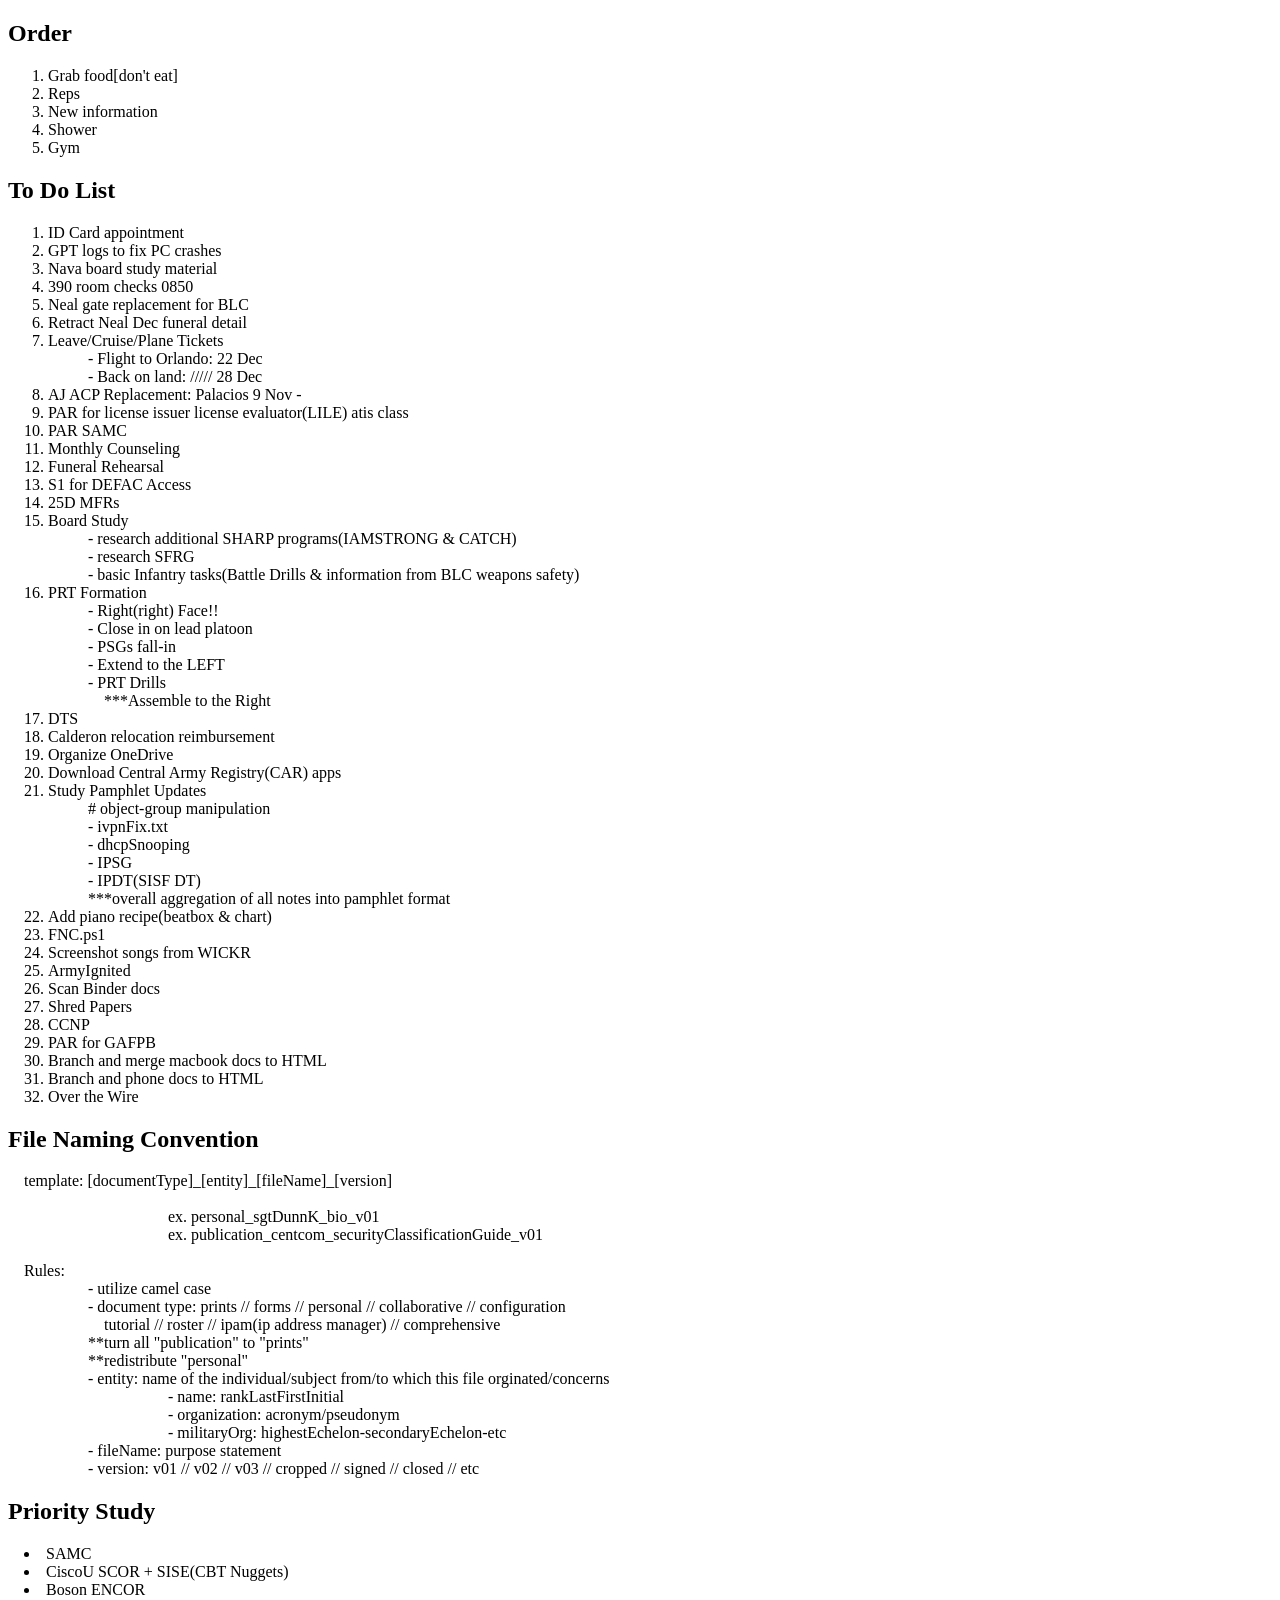
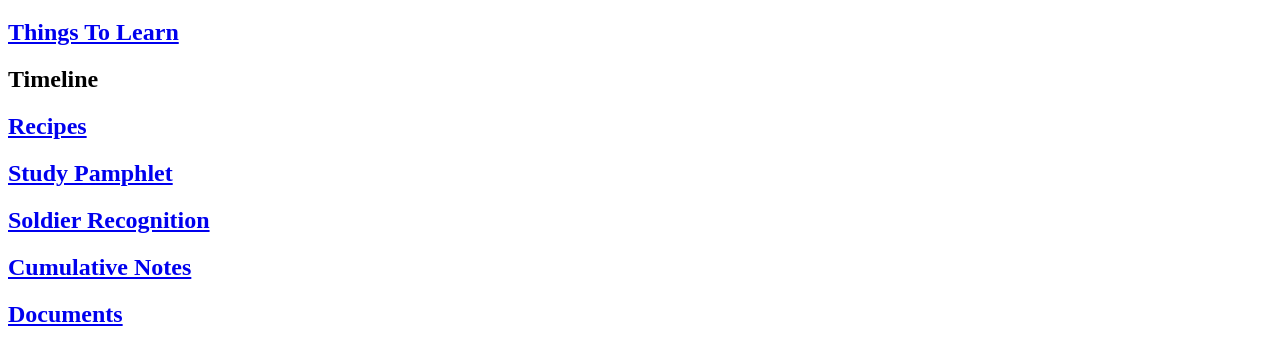
==== index.html @ e31f127e "toDo" ====
<!DOCTYPE html>

<html> 

  <head>

      <Title>everyDayCarry</Title>

      <meta charset="UTF-8">

      <meta name="viewport" content="width=device-width, initial-scale-1.0">

      <link rel="stylesheet" href="CSS/cssEveryDayCarryActual.css">

  </head>

  <body>

    <div>
      
      <h2>Order</h2>

      <ol>

        <li>Grab food[don't eat]</li>
        
        <li>Reps</li>

        <li>New information</li>

        <li>Shower</li>

        <li>Gym</li>

      </ol>  
      
      <h2>To Do List</h2>

      <ol>
        <li>ID Card appointment</li>

        <li>GPT logs to fix PC crashes</li>
        
        <li>Nava board study material</li>

        <li>390 room checks 0850</li>
        
        <li>Neal gate replacement for BLC</li>
        
        <li>Retract Neal Dec funeral detail</li>

        <li>Leave/Cruise/Plane Tickets</li>
            <ul>- Flight to Orlando: 22 Dec</ul>
            <ul>- Back on land: ///// 28 Dec</ul>

        <li>AJ ACP Replacement: Palacios 9 Nov -</li>   
        
        <li>PAR for license issuer license evaluator(LILE) atis class</li>
        
        <li>PAR SAMC</li>

        <li>Monthly Counseling</li>

        <li>Funeral Rehearsal</li>

        <li>S1 for DEFAC Access</li>

        <li>25D MFRs</li>

        <li>Board Study

          <ul>- research additional SHARP programs(IAMSTRONG & CATCH)</ul>

          <ul>- research SFRG</ul>

          <ul>- basic Infantry tasks(Battle Drills & information from BLC weapons safety)</ul>

        </li>

        <li>PRT Formation

          <ul>- Right(right) Face!!</ul>

          <ul>- Close in on lead platoon</ul> 
            
          <ul>- PSGs fall-in</ul> 
          
          <ul>- Extend to the LEFT</ul>
            <ul>- PRT Drills</ul>
            <ul><div style="text-indent: 1em">***Assemble to the Right</div></ul>
        
        </li>
        
        <li>DTS</li>

        <li>Calderon relocation reimbursement</li>

        <li>Organize OneDrive</li>

        <li>Download Central Army Registry(CAR) apps</li>

        <li>Study Pamphlet Updates

          <ul># object-group manipulation</ul>

          <ul>- ivpnFix.txt</ul>

          <ul>- dhcpSnooping</ul>

          <ul>- IPSG</ul>

          <ul>- IPDT(SISF DT)</ul>

          <ul>***overall aggregation of all notes into pamphlet format</ul>

        </li>

        <li>Add piano recipe(beatbox & chart)</li>

        <li>FNC.ps1</li>

        <li>Screenshot songs from WICKR</li>

        <li>ArmyIgnited</li>

        <li>Scan Binder docs</li>

        <li>Shred Papers</li>

        <li>CCNP</li>

        <li>PAR for GAFPB</li>

        <li>Branch and merge macbook docs to HTML</li>

        <li>Branch and phone docs to HTML</li>

        <li>Over the Wire</li>

      </ol>

    </div>

    <div>

      <h2>File Naming Convention</h2>

        <div style="text-indent:1em">template: [documentType]_[entity]_[fileName]_[version]</div><br>

        <div style="text-indent:10em">ex. personal_sgtDunnK_bio_v01</div>

        <div style="text-indent:10em">ex. publication_centcom_securityClassificationGuide_v01</div><br>

        <div style="text-indent:1em">Rules:</div>

        <div style="text-indent:5em">- utilize camel case</div>

        <div style="text-indent:5em">- document type: prints // forms // personal // collaborative // configuration<br>

                                     <div style="text-indent:6em" >tutorial // roster // ipam(ip address manager) // comprehensive</div>

                                     <div style="text-indent:5em" >**turn all "publication" to "prints"</div>

                                     <div style="text-indent:5em" >**redistribute "personal"</div>

        </div>

        <div style="text-indent:5em">- entity: name of the individual/subject from/to which this file orginated/concerns</div>

        <div style="text-indent:10em">- name: rankLastFirstInitial</div>

        <div style="text-indent:10em">- organization: acronym/pseudonym</div>

        <div style="text-indent:10em">- militaryOrg: highestEchelon-secondaryEchelon-etc</div>

        <div style="text-indent:5em">- fileName: purpose statement</div>

        <div style="text-indent:5em">- version: v01 // v02 // v03 // cropped // signed // closed // etc</div>

      <h2>Priority Study</h2>

        <div style="text-indent:1em"><li>SAMC</li></div>

        <div style="text-indent:1em"><li>CiscoU SCOR + SISE(CBT Nuggets)</li></div>

        <div style="text-indent:1em"><li>Boson ENCOR</li></div>

    </div>

    <h2><div><a href="thingsToLearn.html">Things To Learn</a></div></h2> 

    <h2>Timeline</h2>       

    <h2><a href="recipes.html">Recipes</a></h2>  

    <h2><a href="studyPamphlet.html">Study Pamphlet</a></h2>

    <h2><a href="soldierRecognition.html">Soldier Recognition</a></h2> 

    <h2><a href="cumulativeNotes.html">Cumulative Notes</a></h2>
    
    <h2><a href="documents.html">Documents</a></h2>

  </body>

</html>
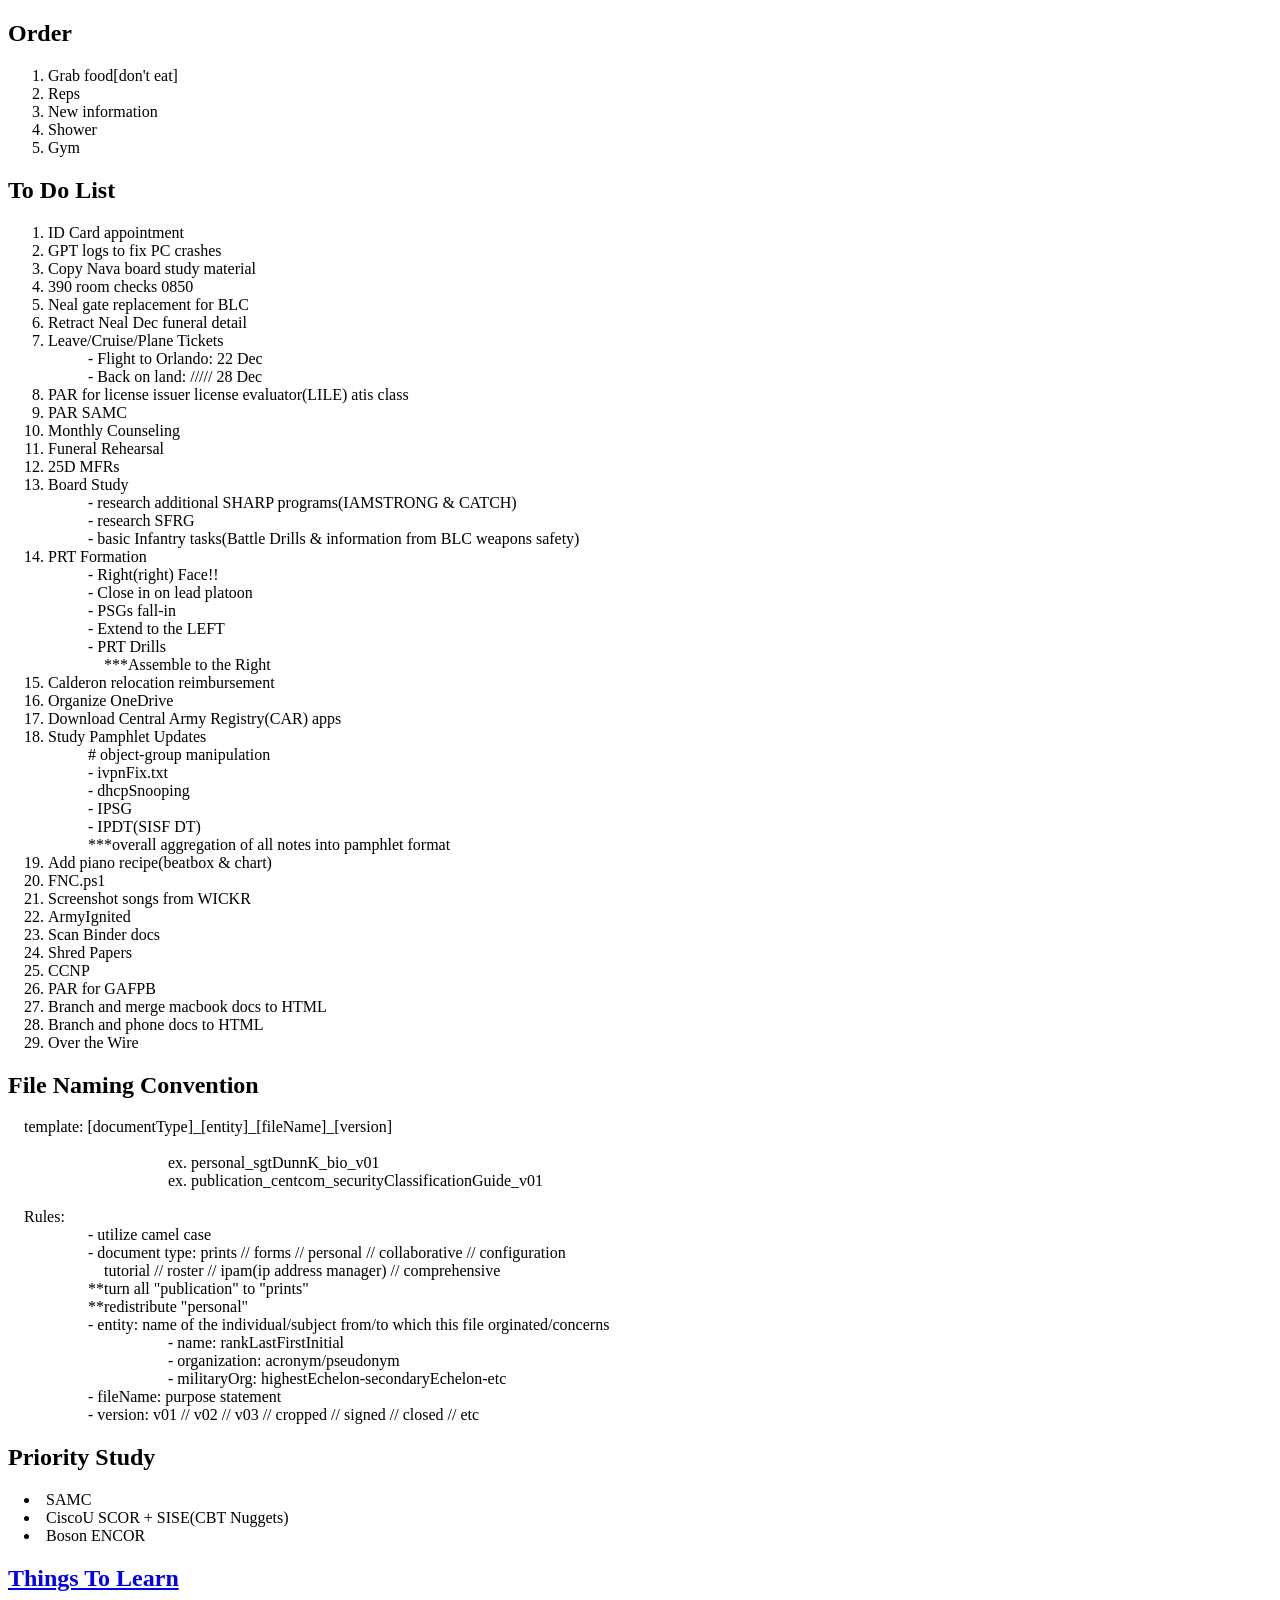
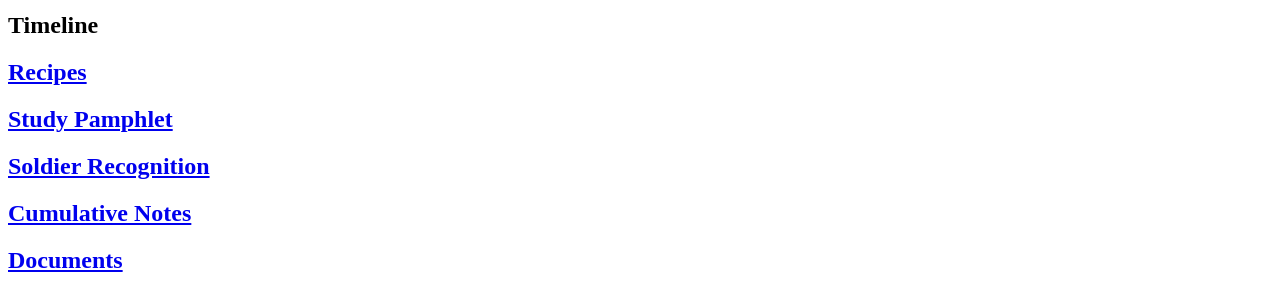
==== commit 063aea31: "toDo" ====
--- a/index.html
+++ b/index.html
@@ -41,7 +41,7 @@
 
         <li>GPT logs to fix PC crashes</li>
         
-        <li>Nava board study material</li>
+        <li>Copy Nava board study material</li>
 
         <li>390 room checks 0850</li>
         
@@ -51,9 +51,7 @@
 
         <li>Leave/Cruise/Plane Tickets</li>
             <ul>- Flight to Orlando: 22 Dec</ul>
-            <ul>- Back on land: ///// 28 Dec</ul>
-
-        <li>AJ ACP Replacement: Palacios 9 Nov -</li>   
+            <ul>- Back on land: ///// 28 Dec</ul>  
         
         <li>PAR for license issuer license evaluator(LILE) atis class</li>
         
@@ -62,8 +60,6 @@
         <li>Monthly Counseling</li>
 
         <li>Funeral Rehearsal</li>
-
-        <li>S1 for DEFAC Access</li>
 
         <li>25D MFRs</li>
 
@@ -90,8 +86,6 @@
             <ul><div style="text-indent: 1em">***Assemble to the Right</div></ul>
         
         </li>
-        
-        <li>DTS</li>
 
         <li>Calderon relocation reimbursement</li>
 
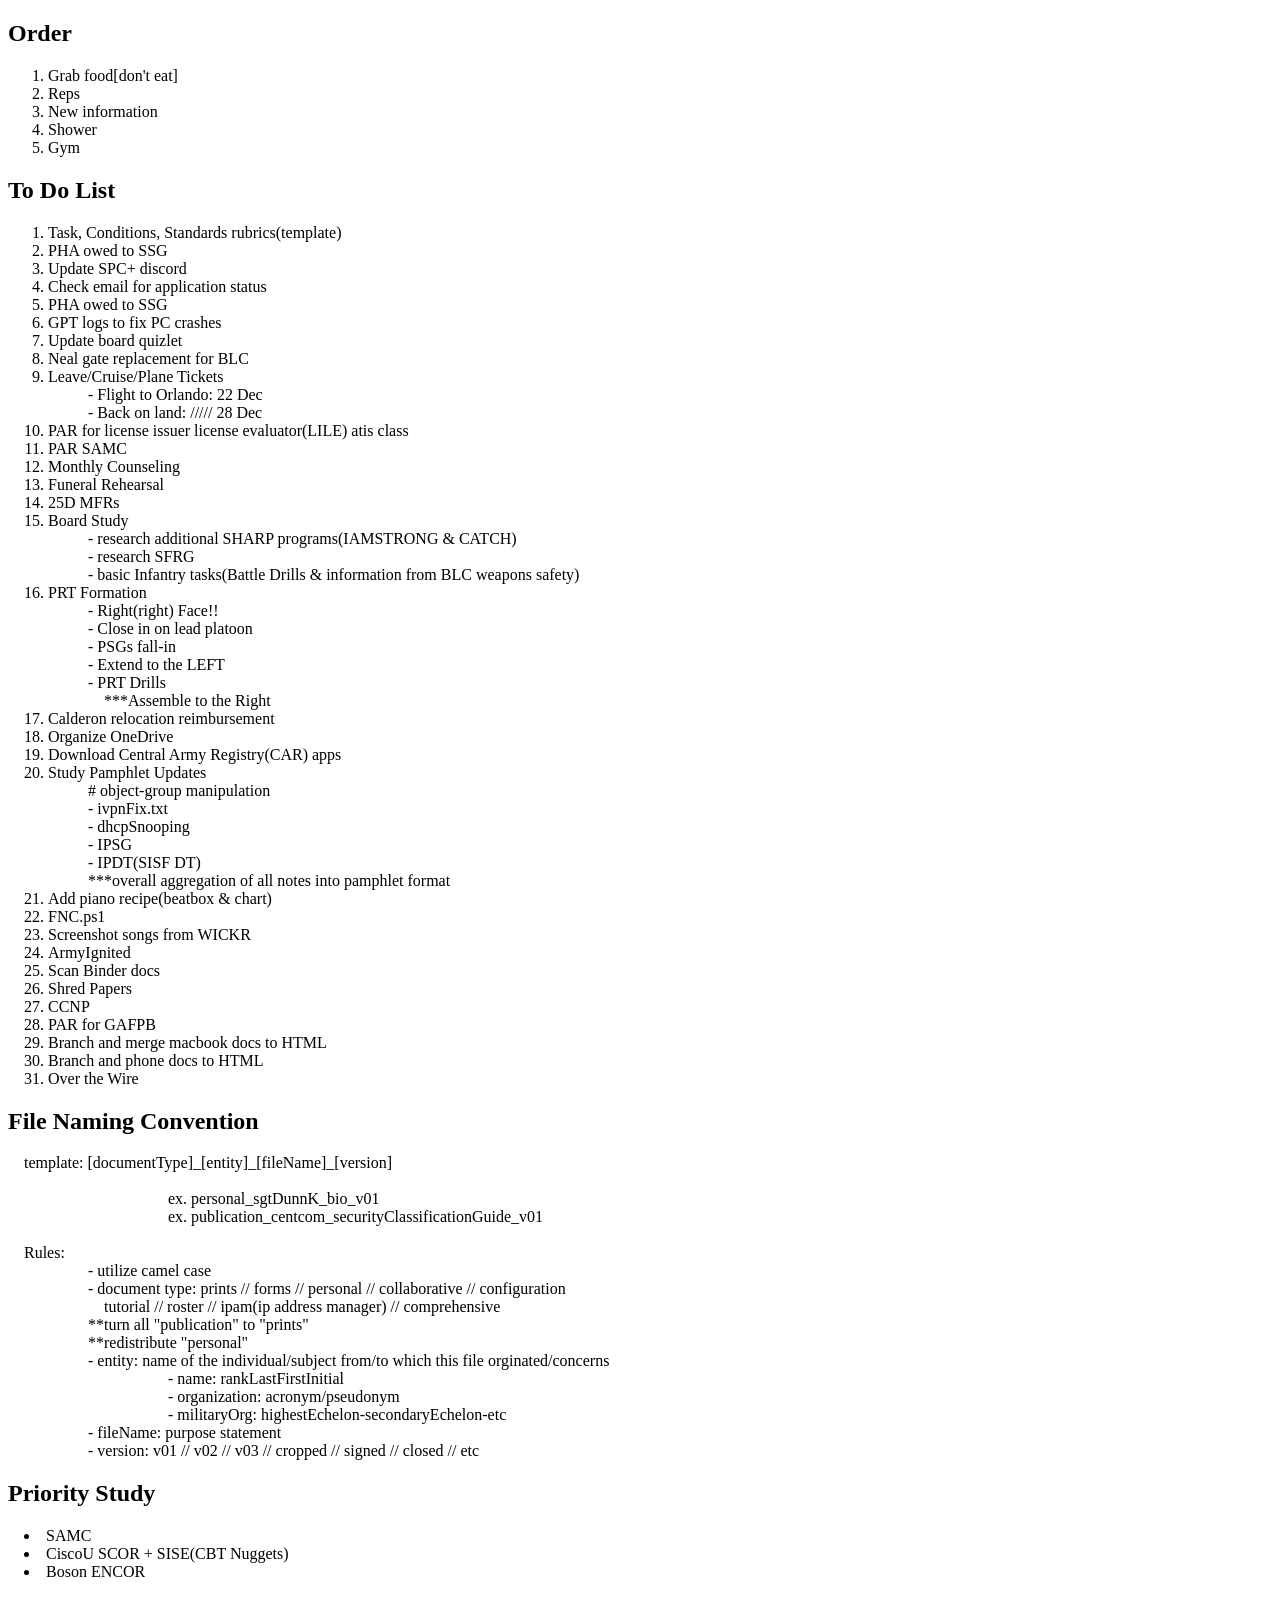
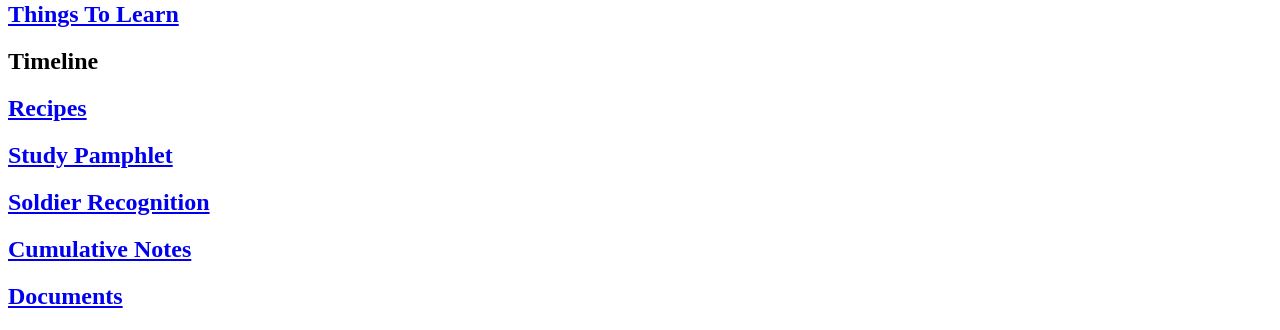
==== commit de0f920c: "toDoList" ====
--- a/index.html
+++ b/index.html
@@ -21,7 +21,7 @@
       <h2>Order</h2>
 
       <ol>
-
+        
         <li>Grab food[don't eat]</li>
         
         <li>Reps</li>
@@ -37,18 +37,22 @@
       <h2>To Do List</h2>
 
       <ol>
-        <li>ID Card appointment</li>
-
+        <li>Task, Conditions, Standards rubrics(template)</li>
+
+        <li>PHA owed to SSG</li>
+
+        <li>Update SPC+ discord</li>
+        
+        <li>Check email for application status</li>
+
+        <li>PHA owed to SSG</li>
+        
         <li>GPT logs to fix PC crashes</li>
         
-        <li>Copy Nava board study material</li>
-
-        <li>390 room checks 0850</li>
-        
+        <li>Update board quizlet</li>
+
         <li>Neal gate replacement for BLC</li>
         
-        <li>Retract Neal Dec funeral detail</li>
-
         <li>Leave/Cruise/Plane Tickets</li>
             <ul>- Flight to Orlando: 22 Dec</ul>
             <ul>- Back on land: ///// 28 Dec</ul>  
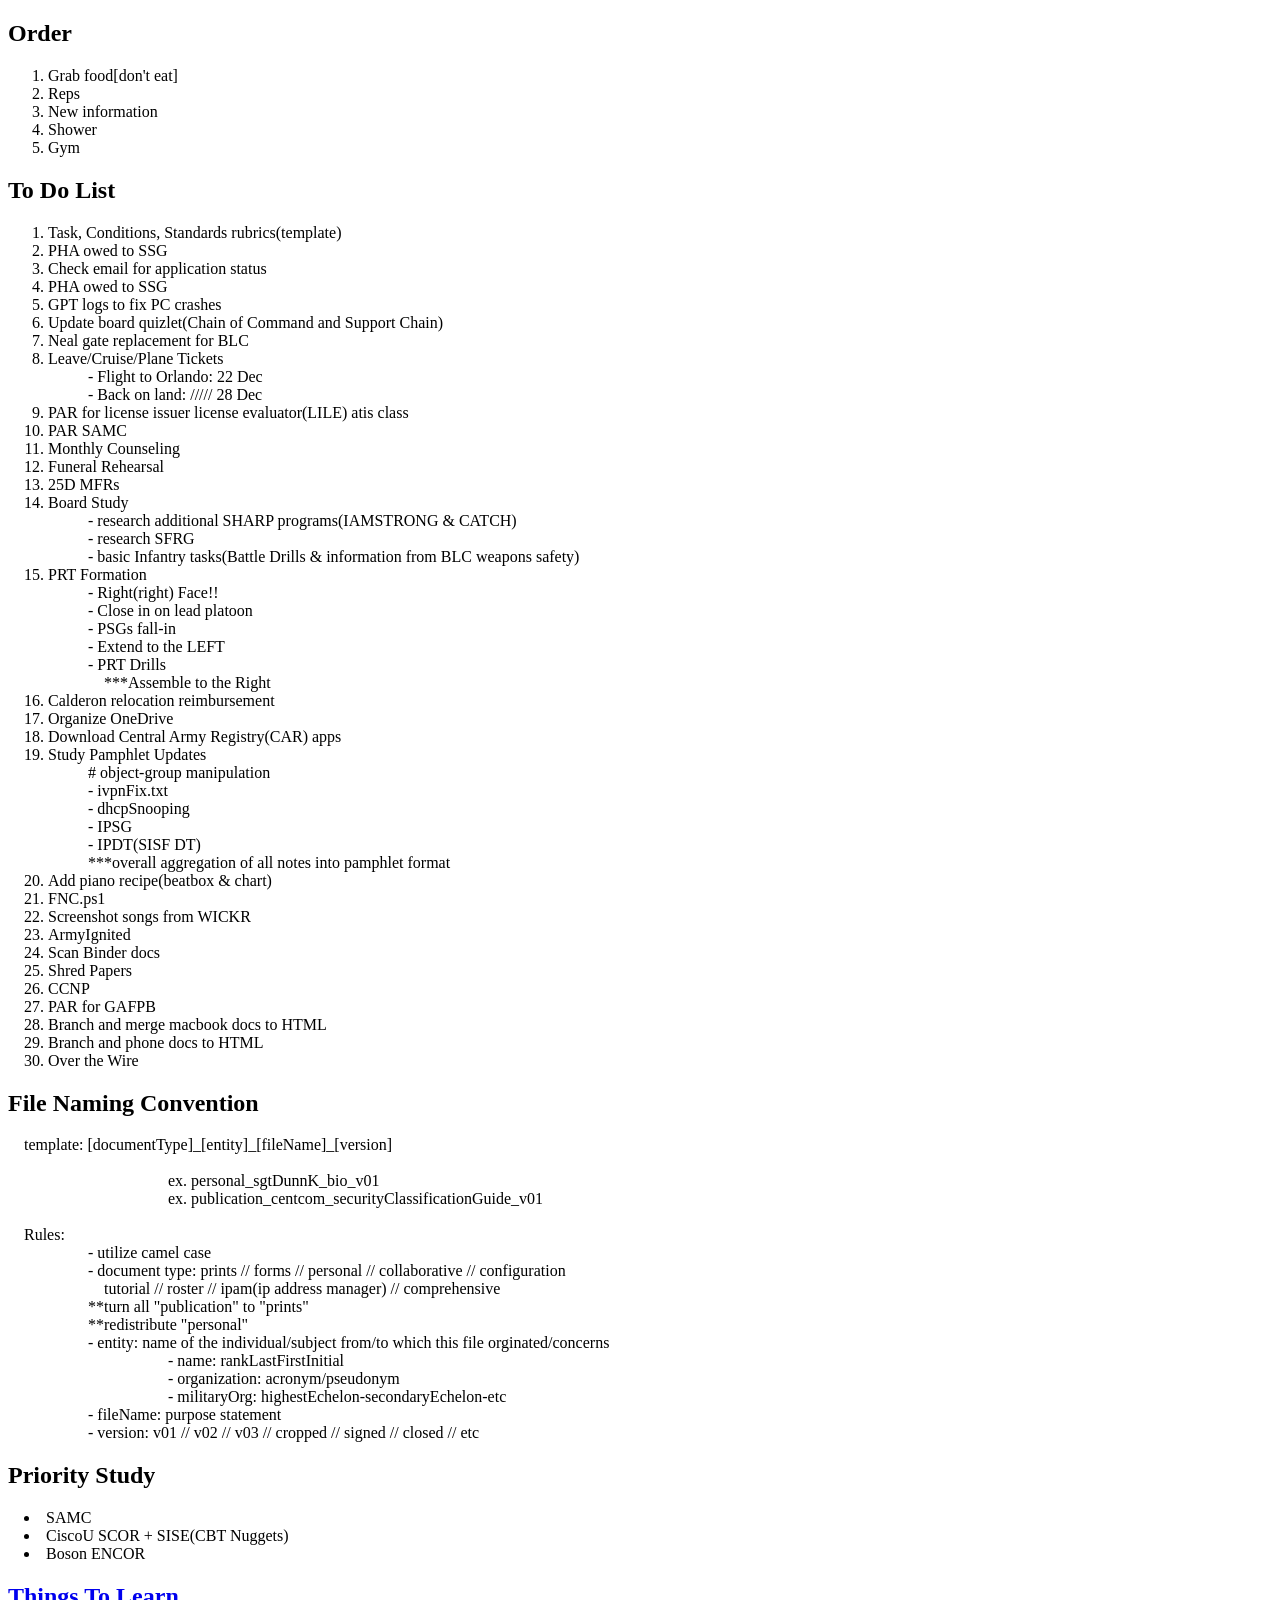
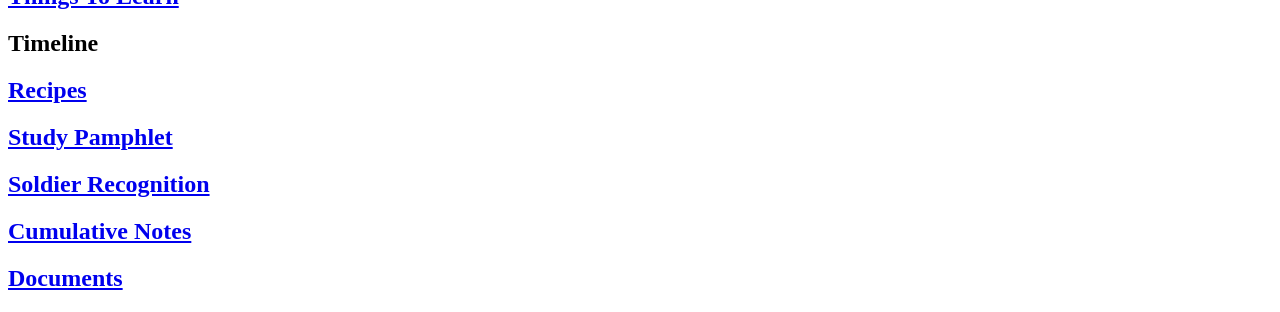
==== commit d7c2748f: "toDo" ====
--- a/index.html
+++ b/index.html
@@ -40,8 +40,6 @@
         <li>Task, Conditions, Standards rubrics(template)</li>
 
         <li>PHA owed to SSG</li>
-
-        <li>Update SPC+ discord</li>
         
         <li>Check email for application status</li>
 
@@ -49,7 +47,7 @@
         
         <li>GPT logs to fix PC crashes</li>
         
-        <li>Update board quizlet</li>
+        <li>Update board quizlet(Chain of Command and Support Chain)</li>
 
         <li>Neal gate replacement for BLC</li>
         
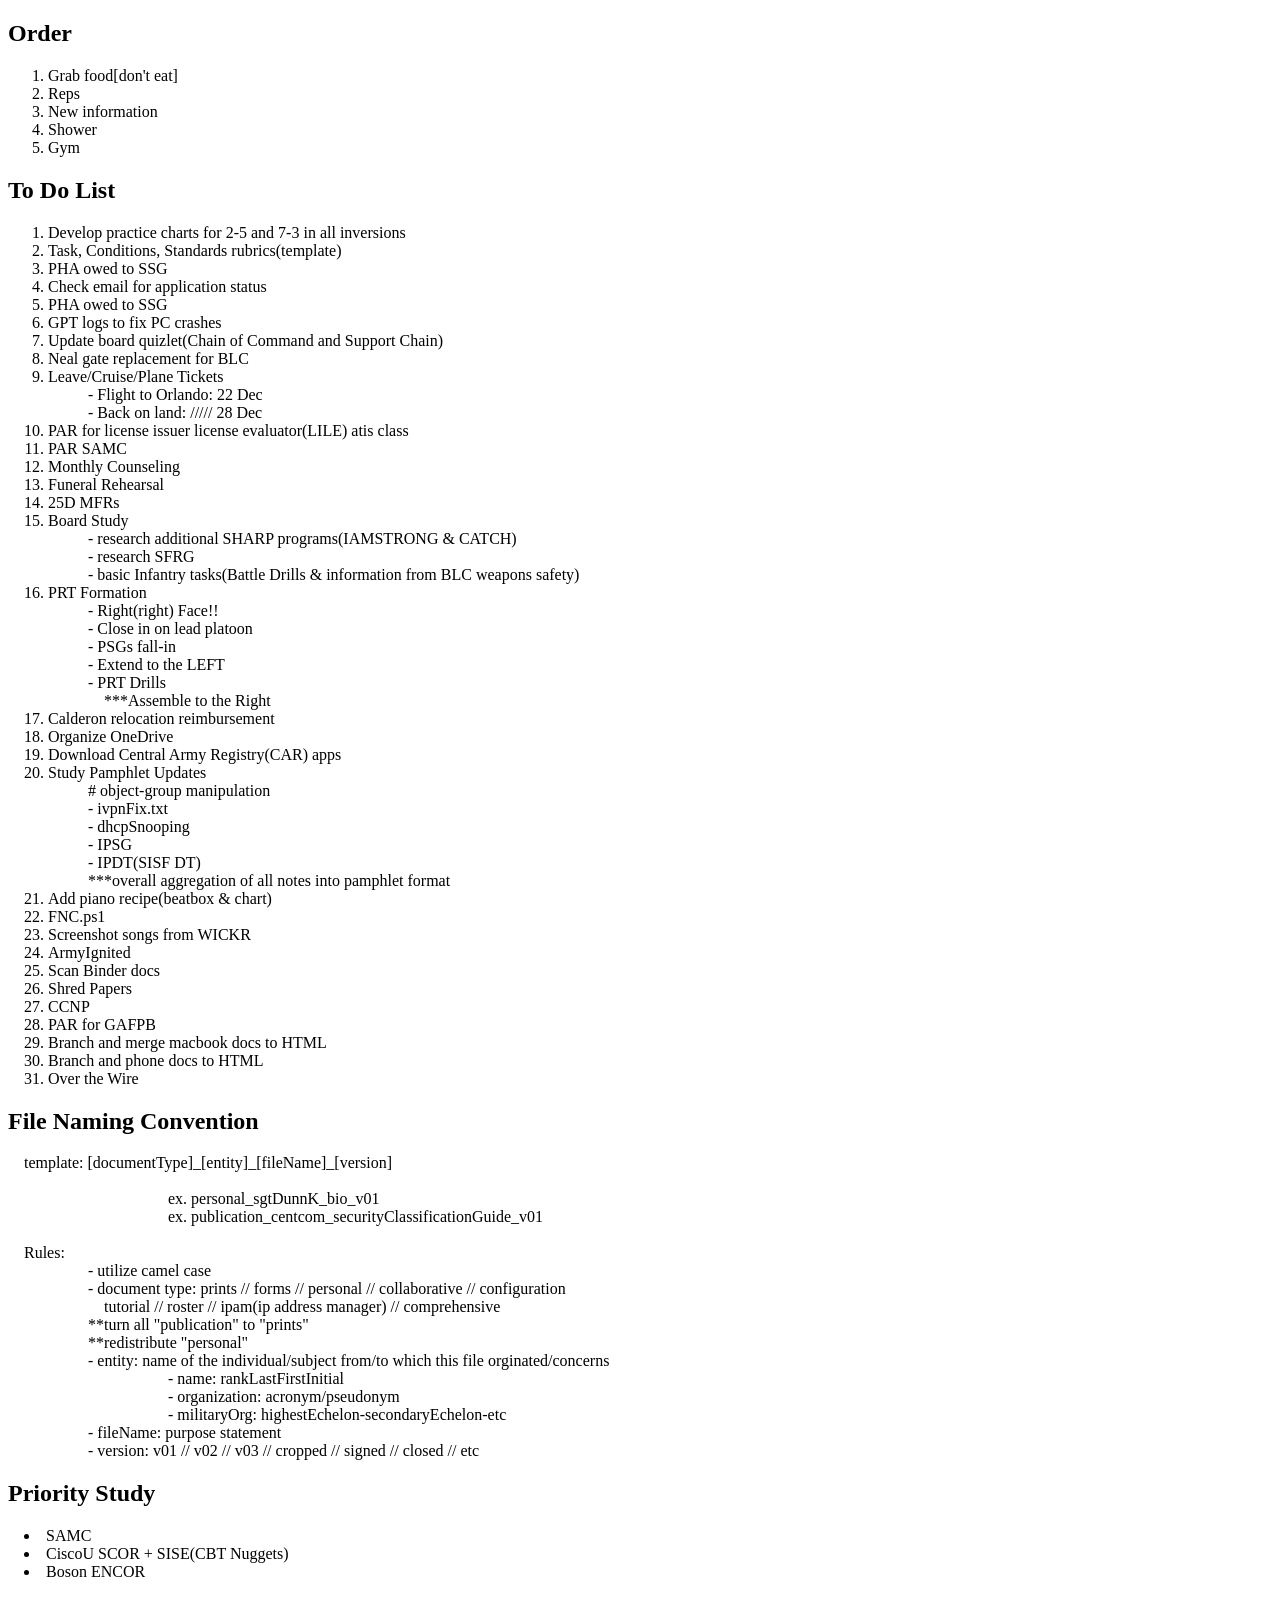
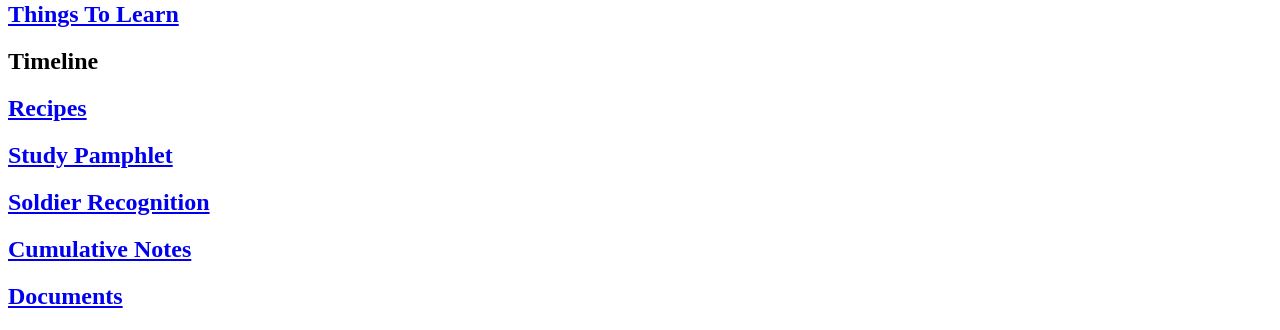
==== commit 3219661a: "toDo" ====
--- a/index.html
+++ b/index.html
@@ -37,6 +37,8 @@
       <h2>To Do List</h2>
 
       <ol>
+        <li>Develop practice charts for 2-5 and 7-3 in all inversions</li>
+        
         <li>Task, Conditions, Standards rubrics(template)</li>
 
         <li>PHA owed to SSG</li>
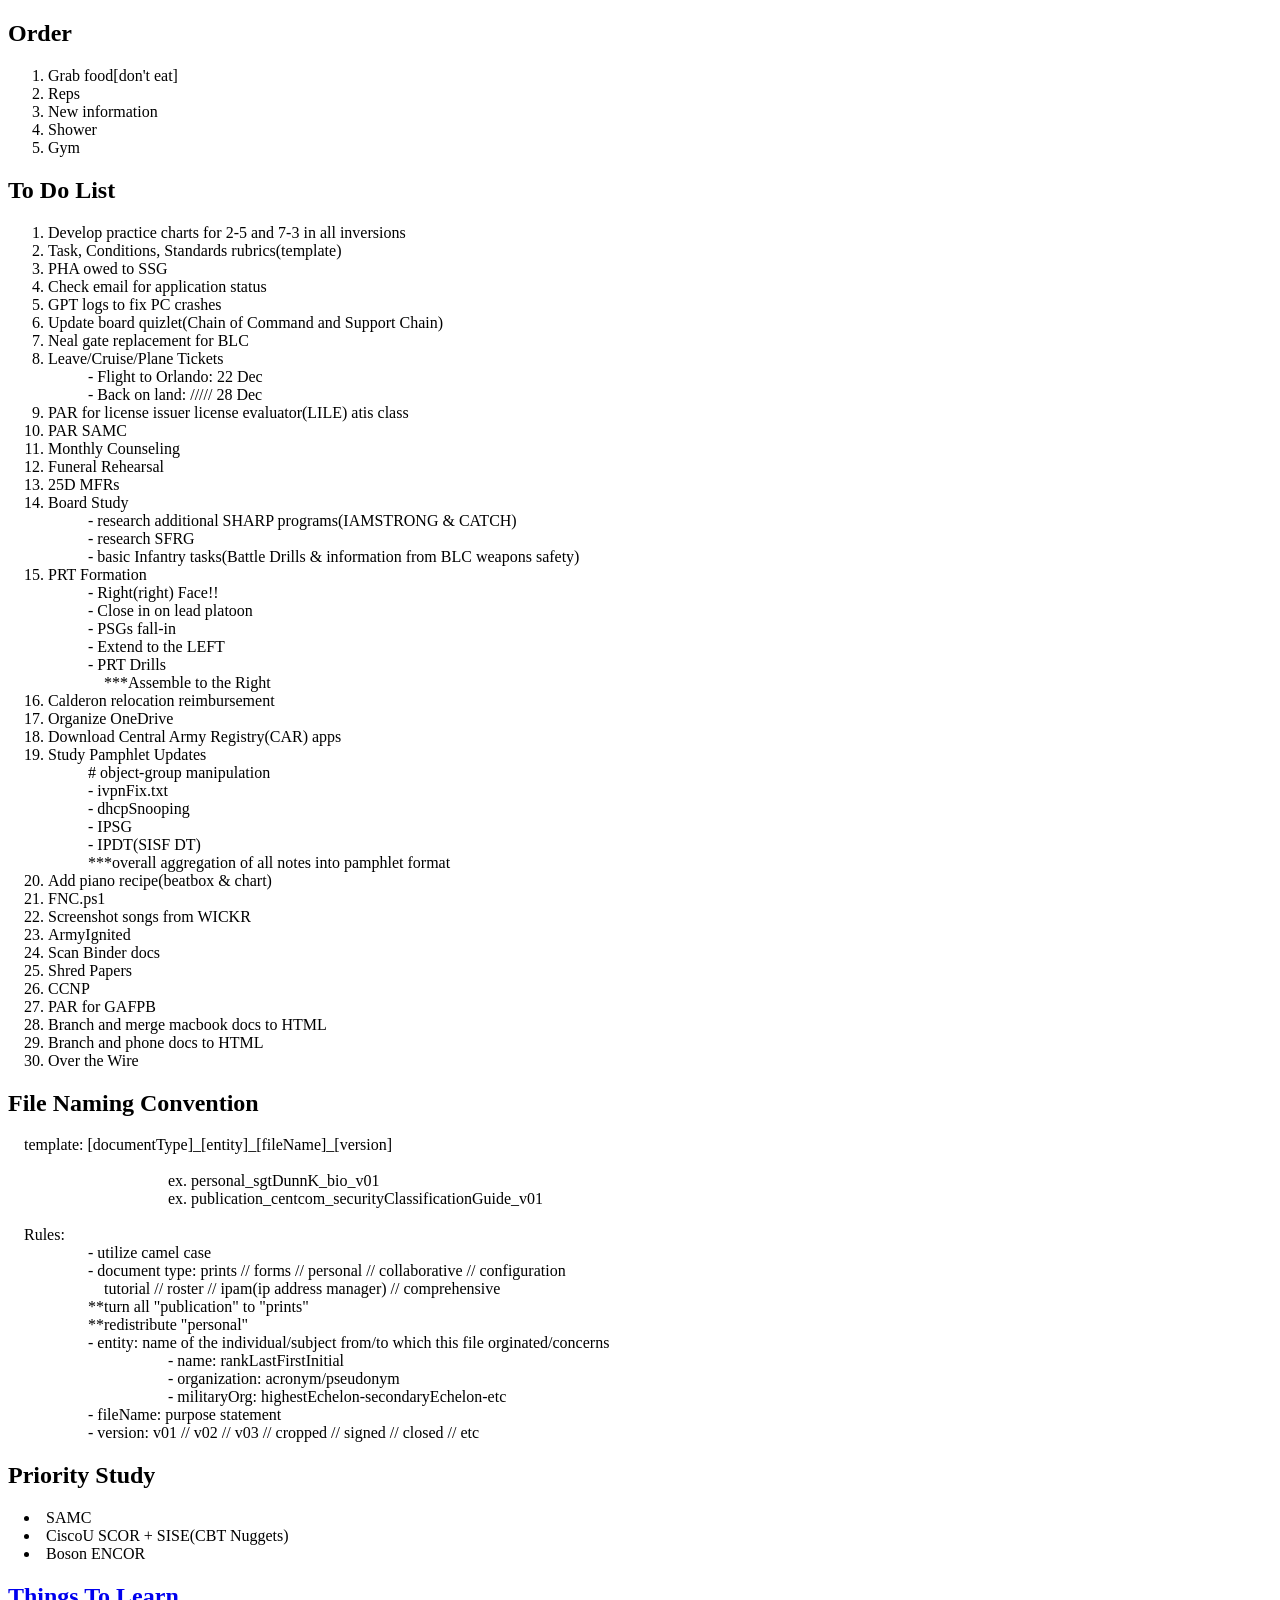
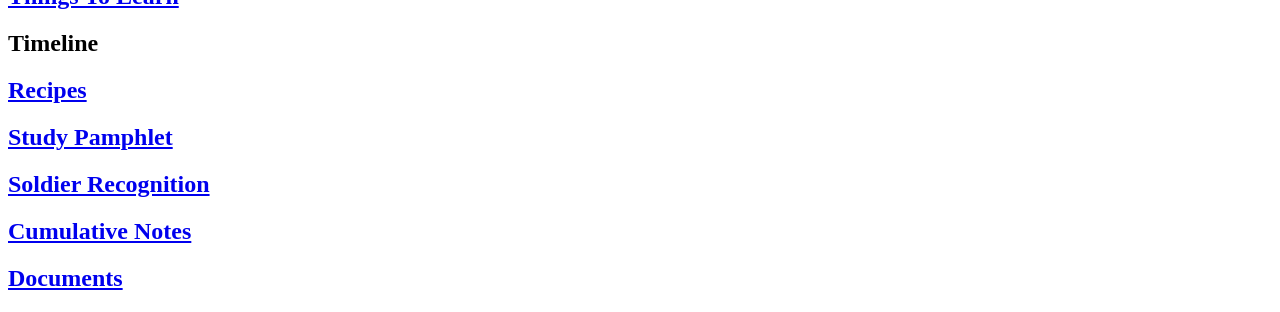
==== commit d13584df: "toDo" ====
--- a/index.html
+++ b/index.html
@@ -44,8 +44,6 @@
         <li>PHA owed to SSG</li>
         
         <li>Check email for application status</li>
-
-        <li>PHA owed to SSG</li>
         
         <li>GPT logs to fix PC crashes</li>
         
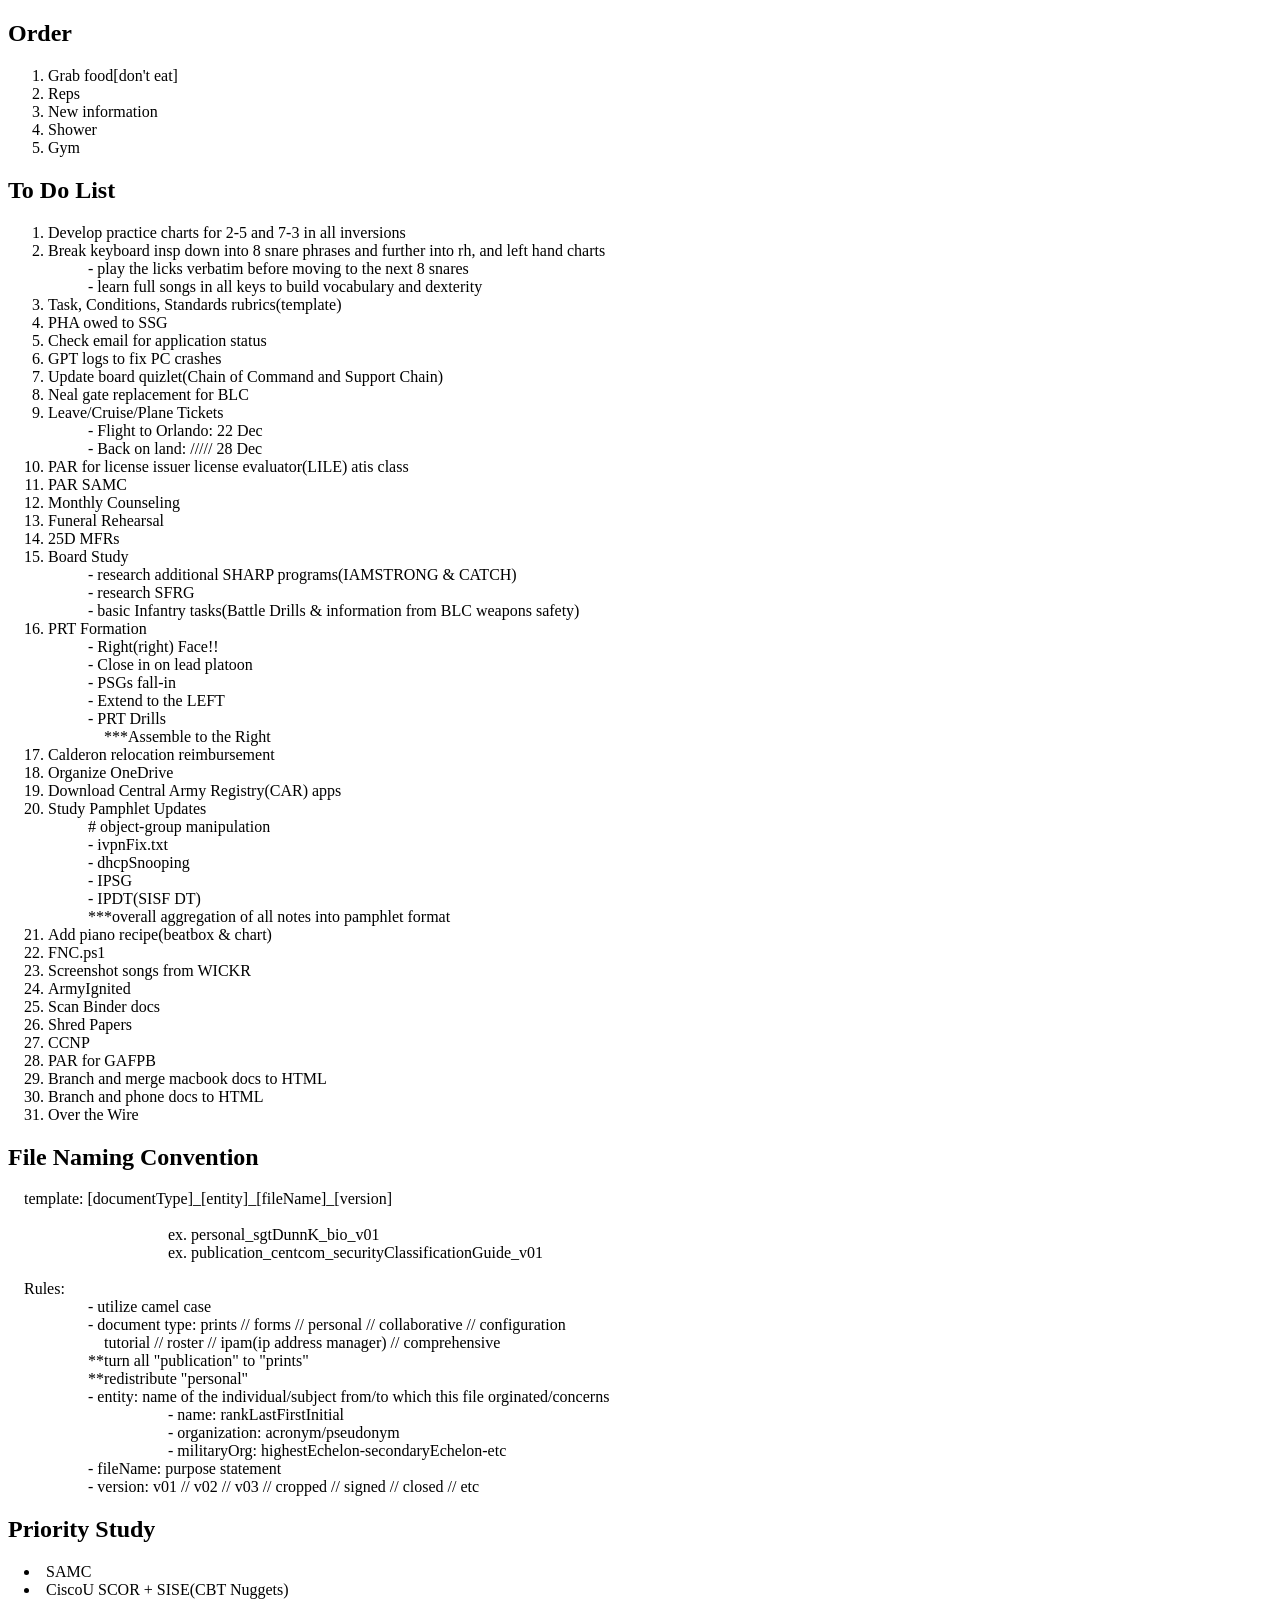
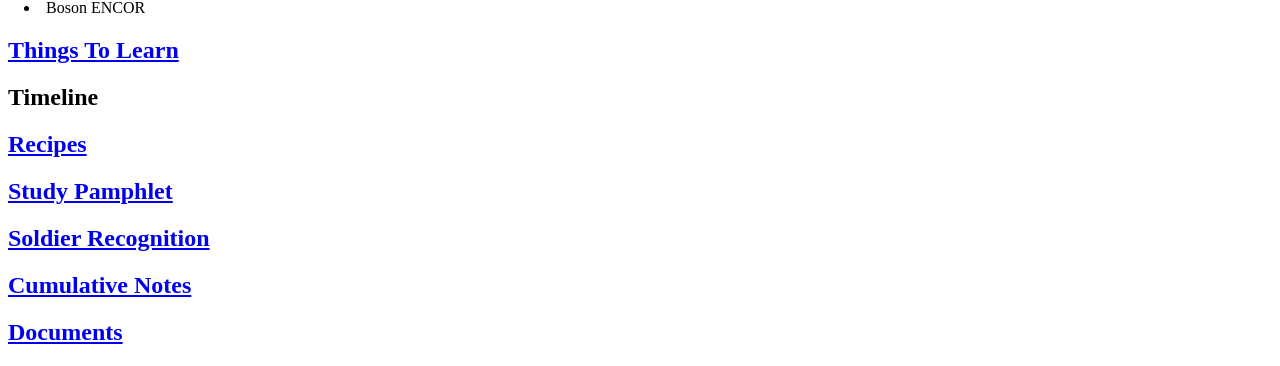
==== commit b1b05f29: "toDo" ====
--- a/index.html
+++ b/index.html
@@ -38,6 +38,12 @@
 
       <ol>
         <li>Develop practice charts for 2-5 and 7-3 in all inversions</li>
+
+        <li>Break keyboard insp down into 8 snare phrases and further into rh, and left hand charts
+            <ul>- play the licks verbatim before moving to the next 8 snares</ul>
+            <ul>- learn full songs in all keys to build vocabulary and dexterity</ul>
+        </li>
+        
         
         <li>Task, Conditions, Standards rubrics(template)</li>
 
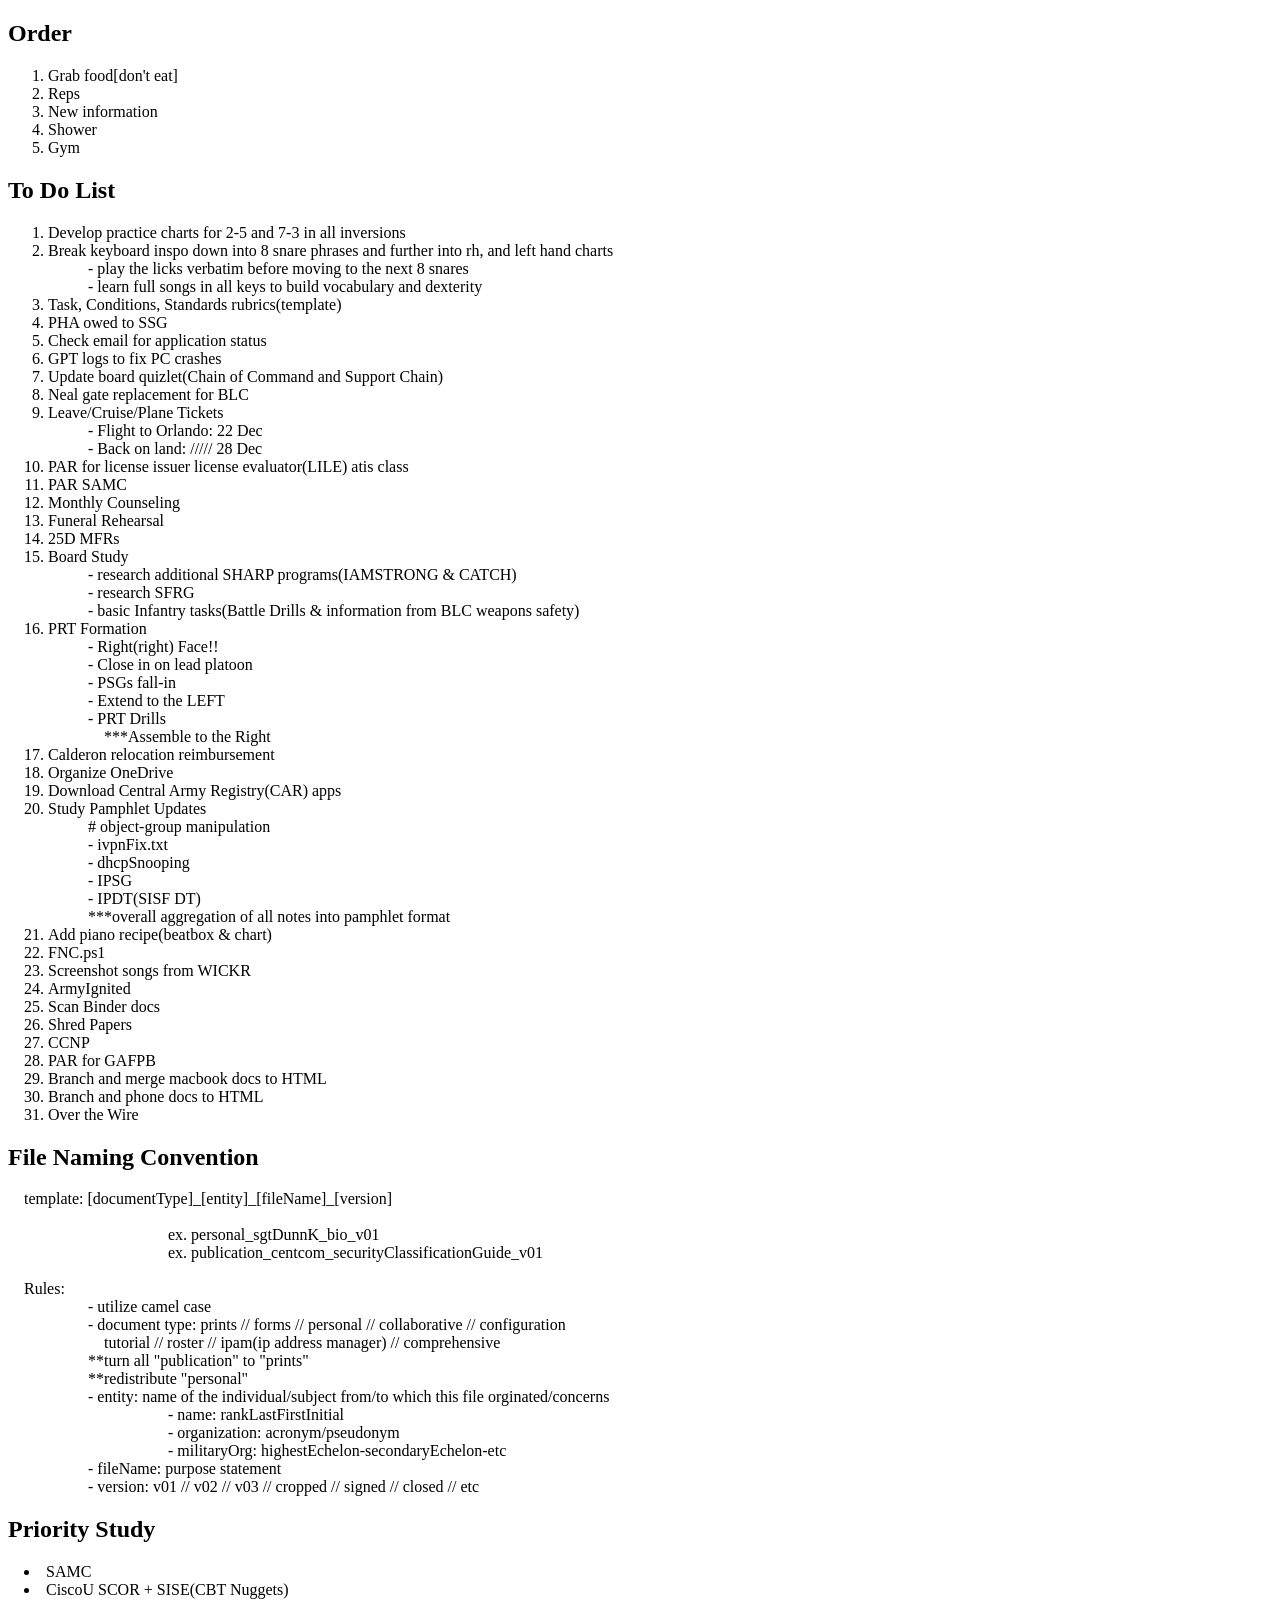
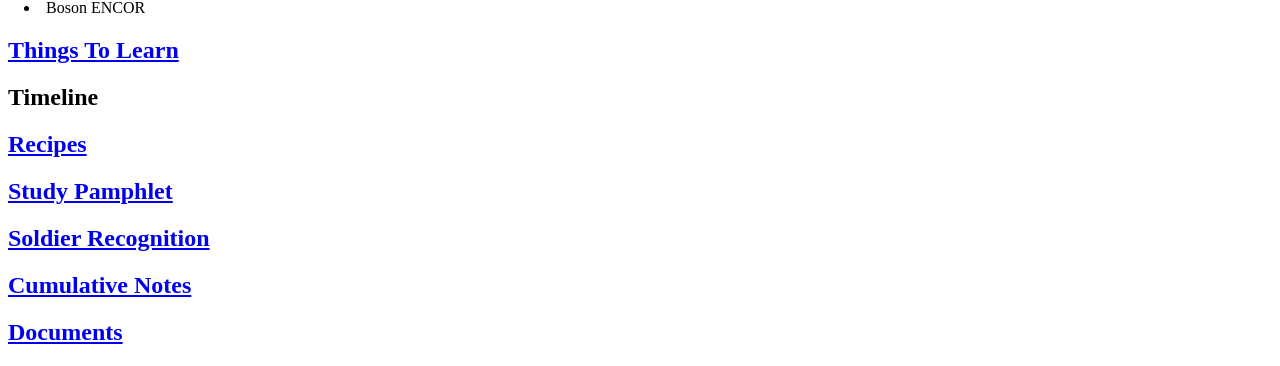
==== commit 845d8c94: "toDo" ====
--- a/index.html
+++ b/index.html
@@ -39,7 +39,7 @@
       <ol>
         <li>Develop practice charts for 2-5 and 7-3 in all inversions</li>
 
-        <li>Break keyboard insp down into 8 snare phrases and further into rh, and left hand charts
+        <li>Break keyboard inspo down into 8 snare phrases and further into rh, and left hand charts
             <ul>- play the licks verbatim before moving to the next 8 snares</ul>
             <ul>- learn full songs in all keys to build vocabulary and dexterity</ul>
         </li>
